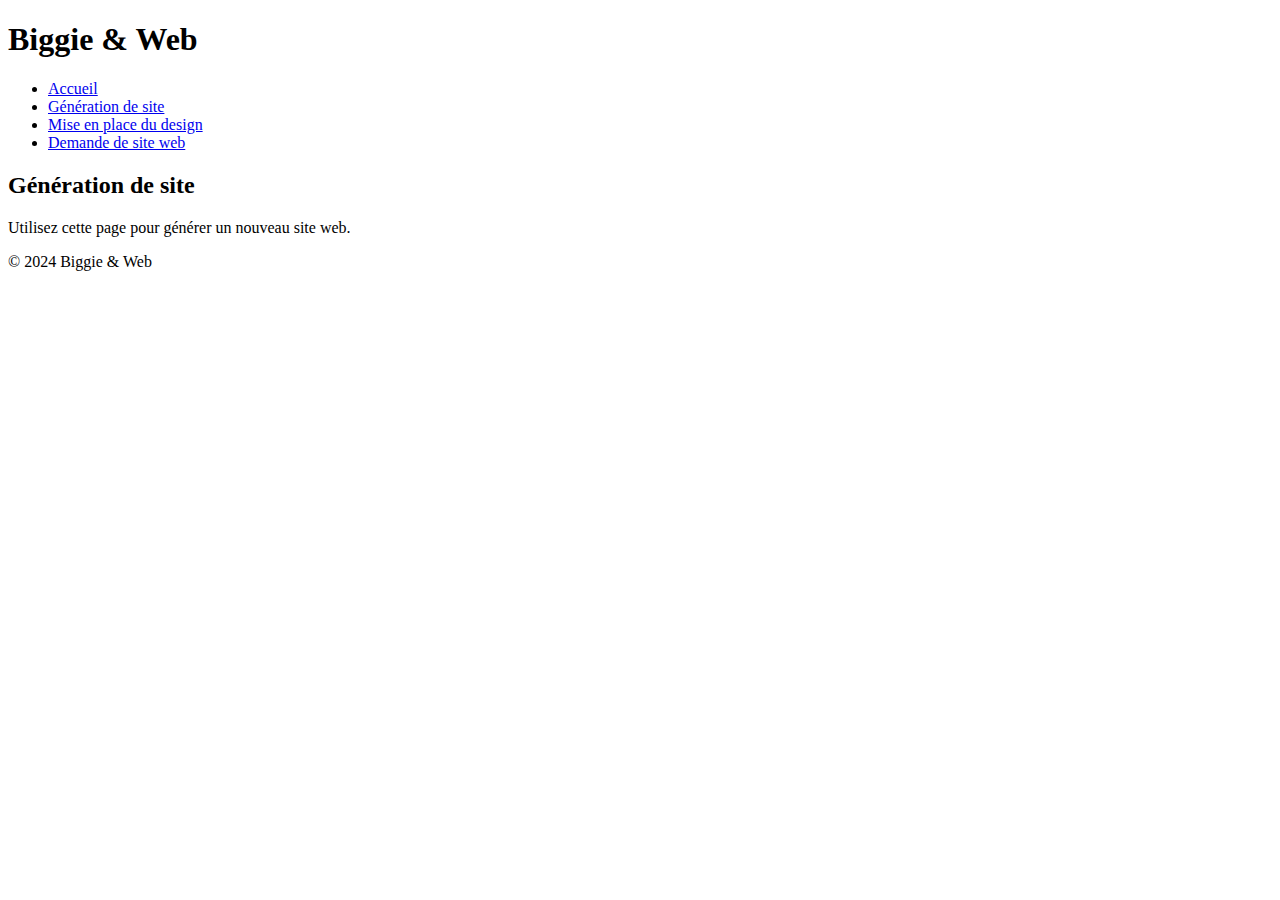
==== web_site/html/generation.html @ 75564af7 "Initial setup with HTML and CSS files" ====
<!DOCTYPE html>
<html lang="fr">
<head>
    <meta charset="UTF-8">
    <meta name="viewport" content="width=device-width, initial-scale=1.0">
    <title>Biggie & Web - Génération de site</title>
    <link rel="stylesheet" href="">
</head>
<body>
    <header>
        <h1>Biggie & Web</h1>
        <nav>
            <ul>
                <li><a href="depart.html">Accueil</a></li>
                <li><a href="generation.html">Génération de site</a></li>
                <li><a href="design.html">Mise en place du design</a></li>
                <li><a href="demande.html">Demande de site web</a></li>
            </ul>
        </nav>
    </header>
    <main>
        <h2>Génération de site</h2>
        <p>Utilisez cette page pour générer un nouveau site web.</p>
    </main>
    <footer>
        <p>&copy; 2024 Biggie & Web</p>
    </footer>
</body>
</html>
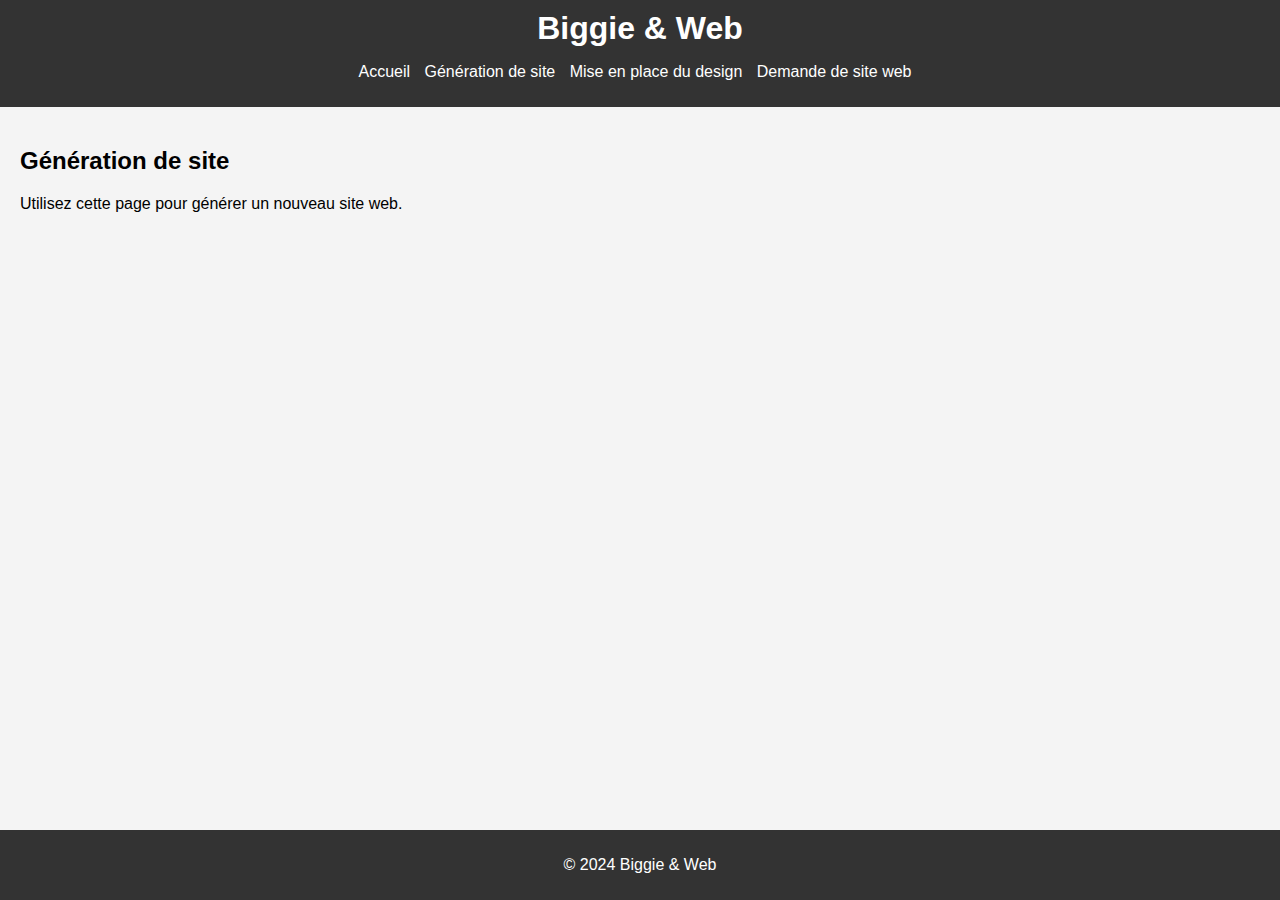
==== commit 6916c3a6: "Initial setup with HTML and CSS files" ====
--- a/web_site/html/generation.html
+++ b/web_site/html/generation.html
@@ -4,7 +4,7 @@
     <meta charset="UTF-8">
     <meta name="viewport" content="width=device-width, initial-scale=1.0">
     <title>Biggie & Web - Génération de site</title>
-    <link rel="stylesheet" href="">
+    <link rel="stylesheet" href="css/style.css">
 </head>
 <body>
     <header>
--- a/web_site/html/css/style.css
+++ b/web_site/html/css/style.css
@@ -0,0 +1,60 @@
+body {
+    font-family: Arial, sans-serif;
+    margin: 0;
+    padding: 0;
+    background-color: #f4f4f4;
+}
+
+header {
+    background-color: #333;
+    color: #fff;
+    padding: 10px 0;
+    text-align: center;
+}
+
+header h1 {
+    margin: 0;
+}
+
+nav ul {
+    list-style: none;
+    padding: 0;
+}
+
+nav ul li {
+    display: inline;
+    margin-right: 10px;
+}
+
+nav ul li a {
+    color: #fff;
+    text-decoration: none;
+}
+
+main {
+    padding: 20px;
+}
+
+footer {
+    background-color: #333;
+    color: #fff;
+    text-align: center;
+    padding: 10px 0;
+    position: fixed;
+    width: 100%;
+    bottom: 0;
+}
+
+table {
+    width: 100%;
+    border-collapse: collapse;
+}
+
+table, th, td {
+    border: 1px solid #000;
+}
+
+th, td {
+    padding: 10px;
+    text-align: left;
+}
